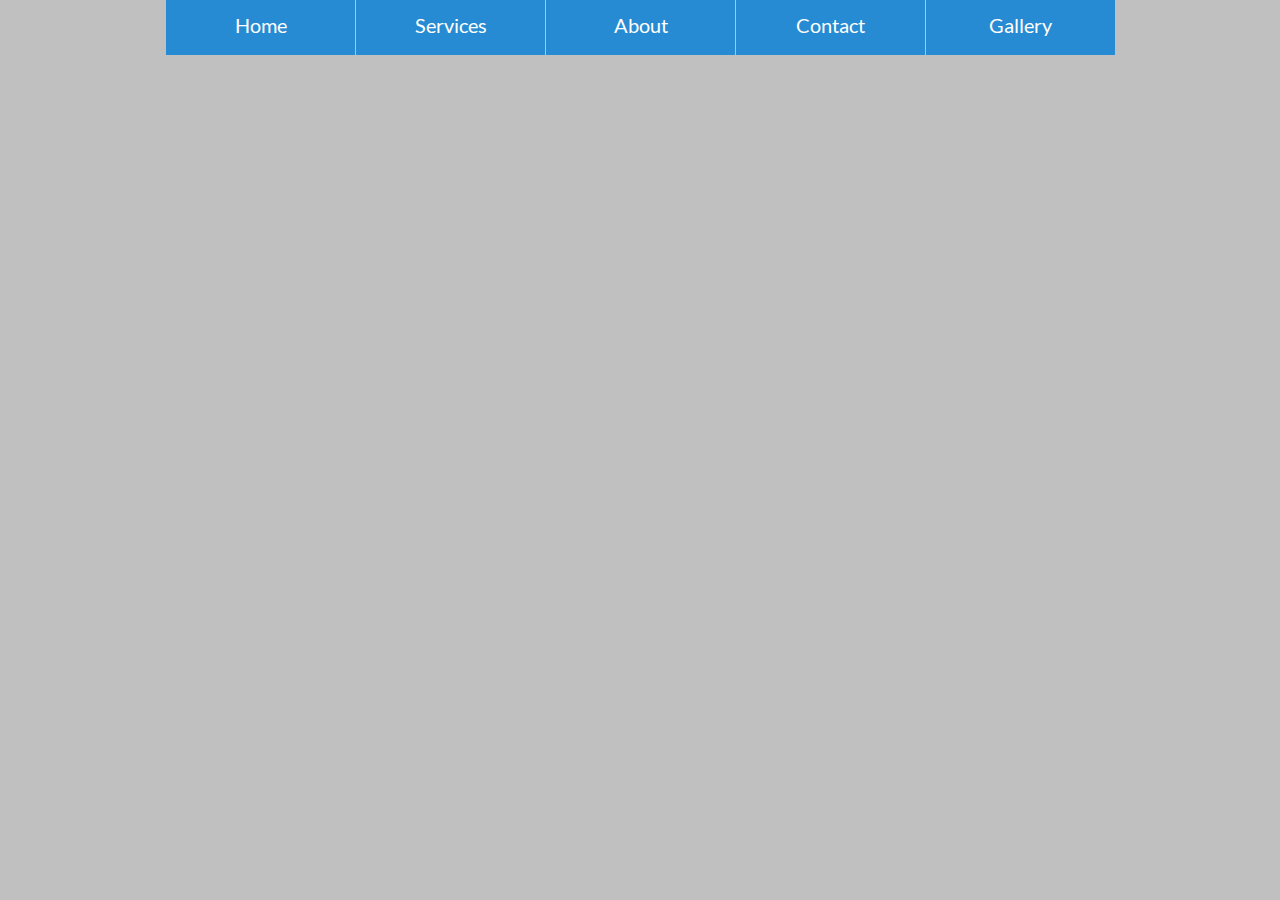
==== about.html @ 55c87355 "add files" ====
<!DOCTYPE html>
<html>
<head>
<meta charset="UTF-8">
<title>About</title>
<meta name="referrer" content="same-origin">
<meta name="viewport" content="width=960">
<style>@font-face{font-family:"Lato";src:url('css/Lato-Regular.woff2') format('woff2'),url('css/Lato-Regular.woff') format('woff');font-weight:400}body,div{font-size:0}p, span,h1,h2,h3,h4,h5,h6{margin:0;word-spacing:normal;word-wrap:break-word;-ms-word-wrap:break-word;pointer-events:auto}sup{font-size:inherit;vertical-align:baseline;position:relative;top:-0.4em}sub{font-size:inherit;vertical-align:baseline;position:relative;top:0.4em}ul{display:block;word-spacing:normal;word-wrap:break-word;list-style-type:none;padding:0;margin:0;-moz-padding-start:0;-khtml-padding-start:0;-webkit-padding-start:0;-o-padding-start:0;-padding-start:0;-webkit-margin-before:0;-webkit-margin-after:0}li{display:block}li p{-webkit-touch-callout:none;-webkit-user-select:none;-khtml-user-select::none;-moz-user-select:none;-ms-user-select:none;-o-user-select:none;user-select:none}form{display:inline-block}a{text-decoration:inherit;color:inherit;-webkit-tap-highlight-color:rgba(0,0,0,0)}textarea{resize:none}.shm-l{float:left;clear:left}.shm-r{float:right;clear:right}.whitespacefix{word-spacing:-1px}video:not(#vbk):not(.videoinline){width:100%;max-width:900px}video:-webkit-full-screen{max-width:100% !important}video:-moz-full-screen{max-width:100% !important}video:-ms-fullscreen{max-width:100% !important}video:fullscreen{max-width:100% !important}.player1.fullscreen1-active video{max-width:100% !important}html{font-family:sans-serif;-ms-text-size-adjust:100%;-webkit-text-size-adjust:100%}body{margin:0}audio,video{display:inline-block;vertical-align:baseline}audio:not([controls]){display:none;height:0}[hidden],template{display:none}a{background:0 0}a:active,a:hover{outline:0}b,strong{font-weight:700}dfn{font-style:italic}h1,h2,h3,h4,h5,h6{font-size:1em;line-height:1;margin:0em 0}img{border:0}svg:not(:root){overflow:hidden}button,input,optgroup,select,textarea{color:inherit;font:inherit;margin:0}button{overflow:visible}button,select{text-transform:none}button,html input[type=button],input[type=submit]{-webkit-appearance:button;cursor:pointer;box-sizing:border-box}input[type=text],input[type=password],textarea{-webkit-appearance:none;appearance: none;box-sizing:border-box}button[disabled],html input[disabled]{cursor:default}button::-moz-focus-inner,input::-moz-focus-inner{border:0;padding:0}input{line-height:normal}input[type=checkbox],input[type=radio]{box-sizing:border-box;padding:0}input[type=number]::-webkit-inner-spin-button,input[type=number]::-webkit-outer-spin-button{height:auto}input[type=search]{-webkit-appearance:textfield;-moz-box-sizing:content-box;-webkit-box-sizing:content-box;box-sizing:content-box}input[type=search]::-webkit-search-cancel-button,input[type=search]::-webkit-search-decoration{-webkit-appearance:none}textarea{overflow:auto;box-sizing:border-box;border-color:#ddd}optgroup{font-weight:700}table{border-collapse:collapse;border-spacing:0}td,th{padding:0}
html { -webkit-font-smoothing: antialiased; -moz-osx-font-smoothing: grayscale; }.menu-content{cursor:pointer;position:relative}li{-webkit-tap-highlight-color:rgba(0,0,0,0)}
#b{background-color:#c0c0c0}.ps37{position:relative;margin-top:0}.v37{display:block;*display:block;zoom:1;vertical-align:top}.s43{pointer-events:none;min-width:960px;width:960px;margin-left:auto;margin-right:auto}.v38{display:inline-block;*display:inline;zoom:1;vertical-align:top;overflow:visible}.ps38{position:relative;margin-left:6px;margin-top:0}.s44{min-width:949px;width:949px;min-height:55px;height:55px}.c13{pointer-events:auto}.v39{display:inline-block;*display:inline-block;zoom:1;vertical-align:top}.ps39{position:relative;margin-left:0;margin-top:0}.m7{padding:0px 0px 0px 0px}.ml7{outline:0}.v40{display:inline-block;*display:inline;zoom:1;vertical-align:top}.s45{min-width:189px;width:189px;min-height:55px;height:55px}.mcv7{display:inline-block}.s46{min-width:189px;width:189px;min-height:55px}.c14{pointer-events:none;border:0;background-color:#268bd2}.v41{display:inline-block;*display:inline;zoom:1;vertical-align:top;overflow:hidden}.ps40{position:relative;margin-left:0;margin-top:12px}.s47{min-width:189px;width:189px;min-height:31px;height:31px}.p7{padding-top:0;text-indent:0;padding-bottom:0;padding-right:0;text-align:center}.f7{font-family:Lato;font-size:20px;font-weight:400;font-style:normal;text-decoration:none;text-transform:none;color:#fff;background-color:initial;line-height:27px;letter-spacing:normal;text-shadow:none}.ps41{position:relative;margin-left:1px;margin-top:0}.v42{display:none;*display:none;zoom:1;vertical-align:top}.s48{min-width:189px;width:189px;min-height:127px;height:127px}.s49{min-width:189px;width:189px;min-height:31px}.ps42{position:relative;margin-left:0;margin-top:1px}.menu-device{background-color:rgb(0,0,0);display:none}</style>
<link as="style" onload="this.onload=null;this.rel='stylesheet'" rel="preload" href="css/site.20181012214608.css">
<noscript><link rel="stylesheet" href="css/site.20181012214608.css"></noscript>
<!--[if lte IE 7]>
<link rel="stylesheet" href="css/site.20181012214608-lteIE7.css" type="text/css">
<![endif]-->
<script>!function(e){var t=!1;try{t=e.document.createElement("link").relList.supports("preload")}catch(e){}if(!t)for(var n=e.document.getElementsByTagName("link"),l=0;l<n.length;l++){var a=n[l];"preload"===a.rel&&"style"===a.getAttribute("as")&&function(e){function t(){e.media="all"}e.addEventListener("load",t),setTimeout(function(){e.rel="stylesheet",e.media="nl x"}),setTimeout(t,3e3)}(a)}}(this);
</script>
</head>
<body id="b">
    <div class="ps37 v37 s43">
        <div class="v38 ps38 s44 c13">
            <ul class="menu-dropdown v39 ps39 s44 m7" id="m1">
                <li class="v40 ps39 s45 mit7">
                    <a class="ml7" href="./"><div class="menu-content mcv7"><div class="v40 ps39 s46 c14"><div class="v41 ps40 s47 c13"><p class="p7 f7">Home</p></div></div></div></a>
                </li>
                <li class="v40 ps41 s45 mit7">
                    <a class="ml7" href="services.html"><div class="menu-content mcv7"><div class="v40 ps39 s46 c14"><div class="v41 ps40 s47 c13"><p class="p7 f7">Services</p></div></div></div></a>
                </li>
                <li class="v40 ps41 s45 mit7">
                    <a class="ml7" href="#"><div class="menu-content mcv7"><div class="v40 ps39 s46 c14"><div class="v41 ps40 s47 c13"><p class="p7 f7">About</p></div></div></div></a>
                </li>
                <li class="v40 ps41 s45 mit7">
                    <a class="ml7" href="contact.html"><div class="menu-content mcv7"><div class="v40 ps39 s46 c14"><div class="v41 ps40 s47 c13"><p class="p7 f7">Contact</p></div></div></div></a>
                </li>
                <li class="v40 ps41 s45 mit7">
                    <div class="menu-content mcv7">
                        <div class="v40 ps39 s46 c14">
                            <div class="v41 ps40 s47 c13">
                                <p class="p7 f7">Gallery</p>
                            </div>
                        </div>
                    </div>
                    <ul class="menu-dropdown v42 ps39 s48 m7">
                        <li class="v40 ps39 s47 mit7">
                            <a class="ml7" href="pop-art.html"><div class="menu-content mcv7"><div class="v40 ps39 s49 c14"><div class="v41 ps39 s47 c13"><p class="p7 f7">Pop Art</p></div></div></div></a>
                        </li>
                        <li class="v40 ps42 s47 mit7">
                            <a class="ml7" href="design.html"><div class="menu-content mcv7"><div class="v40 ps39 s49 c14"><div class="v41 ps39 s47 c13"><p class="p7 f7">Design</p></div></div></div></a>
                        </li>
                        <li class="v40 ps42 s47 mit7">
                            <a class="ml7" href="summer.html"><div class="menu-content mcv7"><div class="v40 ps39 s49 c14"><div class="v41 ps39 s47 c13"><p class="p7 f7">Summer</p></div></div></div></a>
                        </li>
                        <li class="v40 ps42 s47 mit7">
                            <a class="ml7" href="goodies.html"><div class="menu-content mcv7"><div class="v40 ps39 s49 c14"><div class="v41 ps39 s47 c13"><p class="p7 f7">Goodies</p></div></div></div></a>
                        </li>
                    </ul>
                </li>
            </ul>
        </div>
    </div>
    <script>
    ! function() { var s = ["js/jquery.js", "js/jqueryui.js", "js/menu.js", "js/menu-dropdown-animations.min.js", "js/menu-dropdown.20181012214608.js", "js/about.20181012214608.js"],
            n = {},
            j = 0,
            e = function(e) { var o = new XMLHttpRequest;
                o.open("GET", s[e], !0), o.onload = function() { if (n[e] = o.responseText, 6 == ++j)
                        for (var t in s) { var i = document.createElement("script");
                            i.textContent = n[t], document.body.appendChild(i) } }, o.send() }; for (var o in s) e(o) }();
    </script>
    <script type="text/javascript">
    var ver = RegExp(/Mozilla\/5\.0 \(Linux; .; Android ([\d.]+)/).exec(navigator.userAgent);
    if (ver && parseFloat(ver[1]) < 5) { document.getElementsByTagName('body')[0].className += ' whitespacefix'; }
    </script>
</body>
</html>
---- css/site.20181012214608.css ----
.menu-content{cursor:pointer;position:relative}li{-webkit-tap-highlight-color:rgba(0,0,0,0)}
@font-face{font-family:"Lato";src:url('Lato-Regular.woff2') format('woff2'),url('Lato-Regular.woff') format('woff');font-weight:400}.menu-device{background-color:rgb(0,0,0);display:none}.menu-device{background-color:rgb(0,0,0);display:none}.menu-device{background-color:rgb(0,0,0);display:none}.menu-device{background-color:rgb(0,0,0);display:none}.menu-device{background-color:rgb(0,0,0);display:none}.menu-device{background-color:rgb(0,0,0);display:none}.menu-device{background-color:rgb(0,0,0);display:none}@font-face{font-family:"Redacted Script";src:url('redacted-script-regular.woff2') format('woff2'),url('redacted-script-regular.woff') format('woff');font-weight:400}.menu-device{background-color:rgb(0,0,0);display:none}
---- css/site.20181012214608.css ----
.menu-content{cursor:pointer;position:relative}li{-webkit-tap-highlight-color:rgba(0,0,0,0)}
@font-face{font-family:"Lato";src:url('Lato-Regular.woff2') format('woff2'),url('Lato-Regular.woff') format('woff');font-weight:400}.menu-device{background-color:rgb(0,0,0);display:none}.menu-device{background-color:rgb(0,0,0);display:none}.menu-device{background-color:rgb(0,0,0);display:none}.menu-device{background-color:rgb(0,0,0);display:none}.menu-device{background-color:rgb(0,0,0);display:none}.menu-device{background-color:rgb(0,0,0);display:none}.menu-device{background-color:rgb(0,0,0);display:none}@font-face{font-family:"Redacted Script";src:url('redacted-script-regular.woff2') format('woff2'),url('redacted-script-regular.woff') format('woff');font-weight:400}.menu-device{background-color:rgb(0,0,0);display:none}
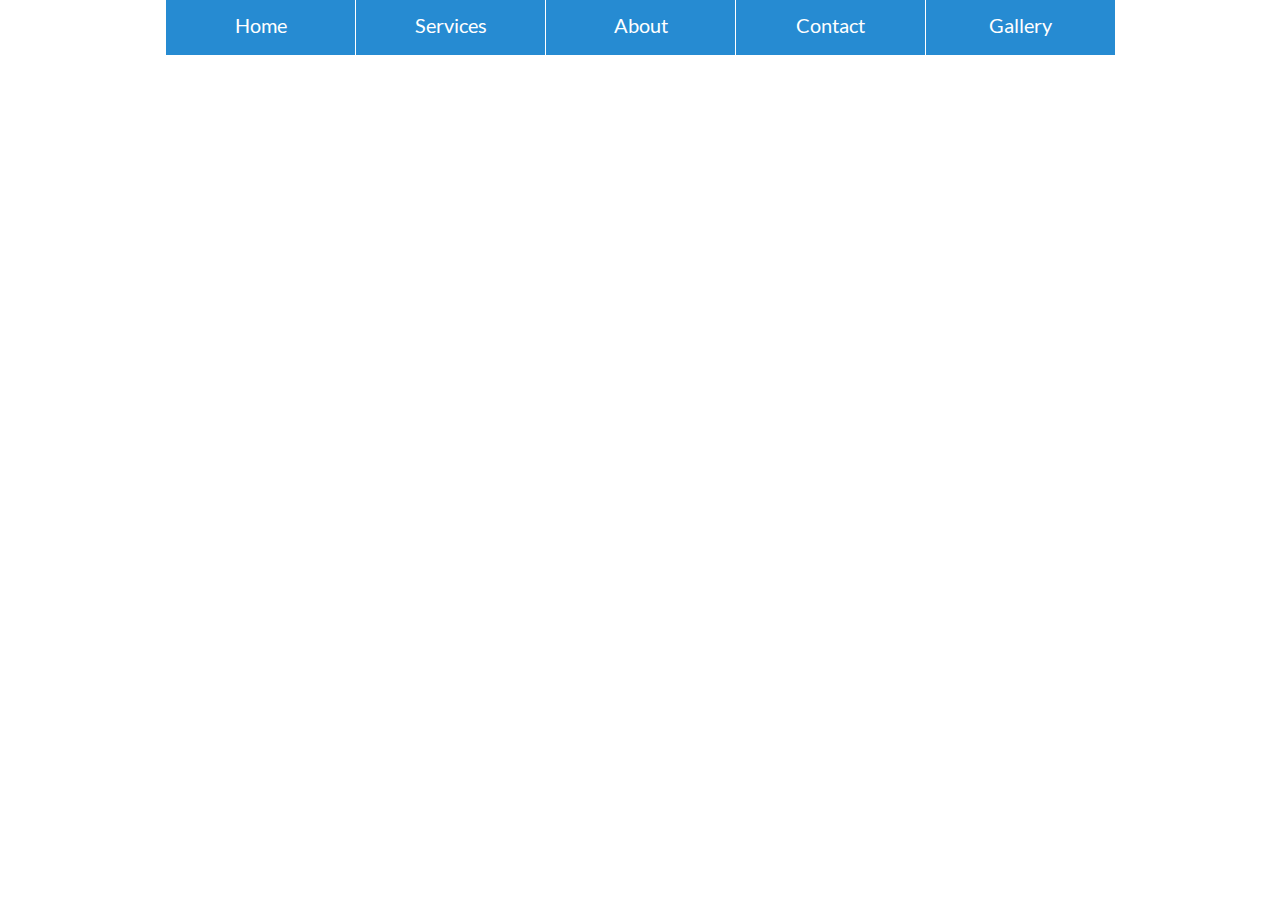
==== commit 94b3ad53: "color set" ====
--- a/about.html
+++ b/about.html
@@ -7,7 +7,7 @@
 <meta name="viewport" content="width=960">
 <style>@font-face{font-family:"Lato";src:url('css/Lato-Regular.woff2') format('woff2'),url('css/Lato-Regular.woff') format('woff');font-weight:400}body,div{font-size:0}p, span,h1,h2,h3,h4,h5,h6{margin:0;word-spacing:normal;word-wrap:break-word;-ms-word-wrap:break-word;pointer-events:auto}sup{font-size:inherit;vertical-align:baseline;position:relative;top:-0.4em}sub{font-size:inherit;vertical-align:baseline;position:relative;top:0.4em}ul{display:block;word-spacing:normal;word-wrap:break-word;list-style-type:none;padding:0;margin:0;-moz-padding-start:0;-khtml-padding-start:0;-webkit-padding-start:0;-o-padding-start:0;-padding-start:0;-webkit-margin-before:0;-webkit-margin-after:0}li{display:block}li p{-webkit-touch-callout:none;-webkit-user-select:none;-khtml-user-select::none;-moz-user-select:none;-ms-user-select:none;-o-user-select:none;user-select:none}form{display:inline-block}a{text-decoration:inherit;color:inherit;-webkit-tap-highlight-color:rgba(0,0,0,0)}textarea{resize:none}.shm-l{float:left;clear:left}.shm-r{float:right;clear:right}.whitespacefix{word-spacing:-1px}video:not(#vbk):not(.videoinline){width:100%;max-width:900px}video:-webkit-full-screen{max-width:100% !important}video:-moz-full-screen{max-width:100% !important}video:-ms-fullscreen{max-width:100% !important}video:fullscreen{max-width:100% !important}.player1.fullscreen1-active video{max-width:100% !important}html{font-family:sans-serif;-ms-text-size-adjust:100%;-webkit-text-size-adjust:100%}body{margin:0}audio,video{display:inline-block;vertical-align:baseline}audio:not([controls]){display:none;height:0}[hidden],template{display:none}a{background:0 0}a:active,a:hover{outline:0}b,strong{font-weight:700}dfn{font-style:italic}h1,h2,h3,h4,h5,h6{font-size:1em;line-height:1;margin:0em 0}img{border:0}svg:not(:root){overflow:hidden}button,input,optgroup,select,textarea{color:inherit;font:inherit;margin:0}button{overflow:visible}button,select{text-transform:none}button,html input[type=button],input[type=submit]{-webkit-appearance:button;cursor:pointer;box-sizing:border-box}input[type=text],input[type=password],textarea{-webkit-appearance:none;appearance: none;box-sizing:border-box}button[disabled],html input[disabled]{cursor:default}button::-moz-focus-inner,input::-moz-focus-inner{border:0;padding:0}input{line-height:normal}input[type=checkbox],input[type=radio]{box-sizing:border-box;padding:0}input[type=number]::-webkit-inner-spin-button,input[type=number]::-webkit-outer-spin-button{height:auto}input[type=search]{-webkit-appearance:textfield;-moz-box-sizing:content-box;-webkit-box-sizing:content-box;box-sizing:content-box}input[type=search]::-webkit-search-cancel-button,input[type=search]::-webkit-search-decoration{-webkit-appearance:none}textarea{overflow:auto;box-sizing:border-box;border-color:#ddd}optgroup{font-weight:700}table{border-collapse:collapse;border-spacing:0}td,th{padding:0}
 html { -webkit-font-smoothing: antialiased; -moz-osx-font-smoothing: grayscale; }.menu-content{cursor:pointer;position:relative}li{-webkit-tap-highlight-color:rgba(0,0,0,0)}
-#b{background-color:#c0c0c0}.ps37{position:relative;margin-top:0}.v37{display:block;*display:block;zoom:1;vertical-align:top}.s43{pointer-events:none;min-width:960px;width:960px;margin-left:auto;margin-right:auto}.v38{display:inline-block;*display:inline;zoom:1;vertical-align:top;overflow:visible}.ps38{position:relative;margin-left:6px;margin-top:0}.s44{min-width:949px;width:949px;min-height:55px;height:55px}.c13{pointer-events:auto}.v39{display:inline-block;*display:inline-block;zoom:1;vertical-align:top}.ps39{position:relative;margin-left:0;margin-top:0}.m7{padding:0px 0px 0px 0px}.ml7{outline:0}.v40{display:inline-block;*display:inline;zoom:1;vertical-align:top}.s45{min-width:189px;width:189px;min-height:55px;height:55px}.mcv7{display:inline-block}.s46{min-width:189px;width:189px;min-height:55px}.c14{pointer-events:none;border:0;background-color:#268bd2}.v41{display:inline-block;*display:inline;zoom:1;vertical-align:top;overflow:hidden}.ps40{position:relative;margin-left:0;margin-top:12px}.s47{min-width:189px;width:189px;min-height:31px;height:31px}.p7{padding-top:0;text-indent:0;padding-bottom:0;padding-right:0;text-align:center}.f7{font-family:Lato;font-size:20px;font-weight:400;font-style:normal;text-decoration:none;text-transform:none;color:#fff;background-color:initial;line-height:27px;letter-spacing:normal;text-shadow:none}.ps41{position:relative;margin-left:1px;margin-top:0}.v42{display:none;*display:none;zoom:1;vertical-align:top}.s48{min-width:189px;width:189px;min-height:127px;height:127px}.s49{min-width:189px;width:189px;min-height:31px}.ps42{position:relative;margin-left:0;margin-top:1px}.menu-device{background-color:rgb(0,0,0);display:none}</style>
+#b{background-color:#fff}.ps37{position:relative;margin-top:0}.v37{display:block;*display:block;zoom:1;vertical-align:top}.s43{pointer-events:none;min-width:960px;width:960px;margin-left:auto;margin-right:auto}.v38{display:inline-block;*display:inline;zoom:1;vertical-align:top;overflow:visible}.ps38{position:relative;margin-left:6px;margin-top:0}.s44{min-width:949px;width:949px;min-height:55px;height:55px}.c13{pointer-events:auto}.v39{display:inline-block;*display:inline-block;zoom:1;vertical-align:top}.ps39{position:relative;margin-left:0;margin-top:0}.m7{padding:0px 0px 0px 0px}.ml7{outline:0}.v40{display:inline-block;*display:inline;zoom:1;vertical-align:top}.s45{min-width:189px;width:189px;min-height:55px;height:55px}.mcv7{display:inline-block}.s46{min-width:189px;width:189px;min-height:55px}.c14{pointer-events:none;border:0;background-color:#268bd2}.v41{display:inline-block;*display:inline;zoom:1;vertical-align:top;overflow:hidden}.ps40{position:relative;margin-left:0;margin-top:12px}.s47{min-width:189px;width:189px;min-height:31px;height:31px}.p7{padding-top:0;text-indent:0;padding-bottom:0;padding-right:0;text-align:center}.f7{font-family:Lato;font-size:20px;font-weight:400;font-style:normal;text-decoration:none;text-transform:none;color:#fff;background-color:initial;line-height:27px;letter-spacing:normal;text-shadow:none}.ps41{position:relative;margin-left:1px;margin-top:0}.v42{display:none;*display:none;zoom:1;vertical-align:top}.s48{min-width:189px;width:189px;min-height:127px;height:127px}.s49{min-width:189px;width:189px;min-height:31px}.ps42{position:relative;margin-left:0;margin-top:1px}.menu-device{background-color:rgb(0,0,0);display:none}</style>
 <link as="style" onload="this.onload=null;this.rel='stylesheet'" rel="preload" href="css/site.20181012214608.css">
 <noscript><link rel="stylesheet" href="css/site.20181012214608.css"></noscript>
 <!--[if lte IE 7]>
